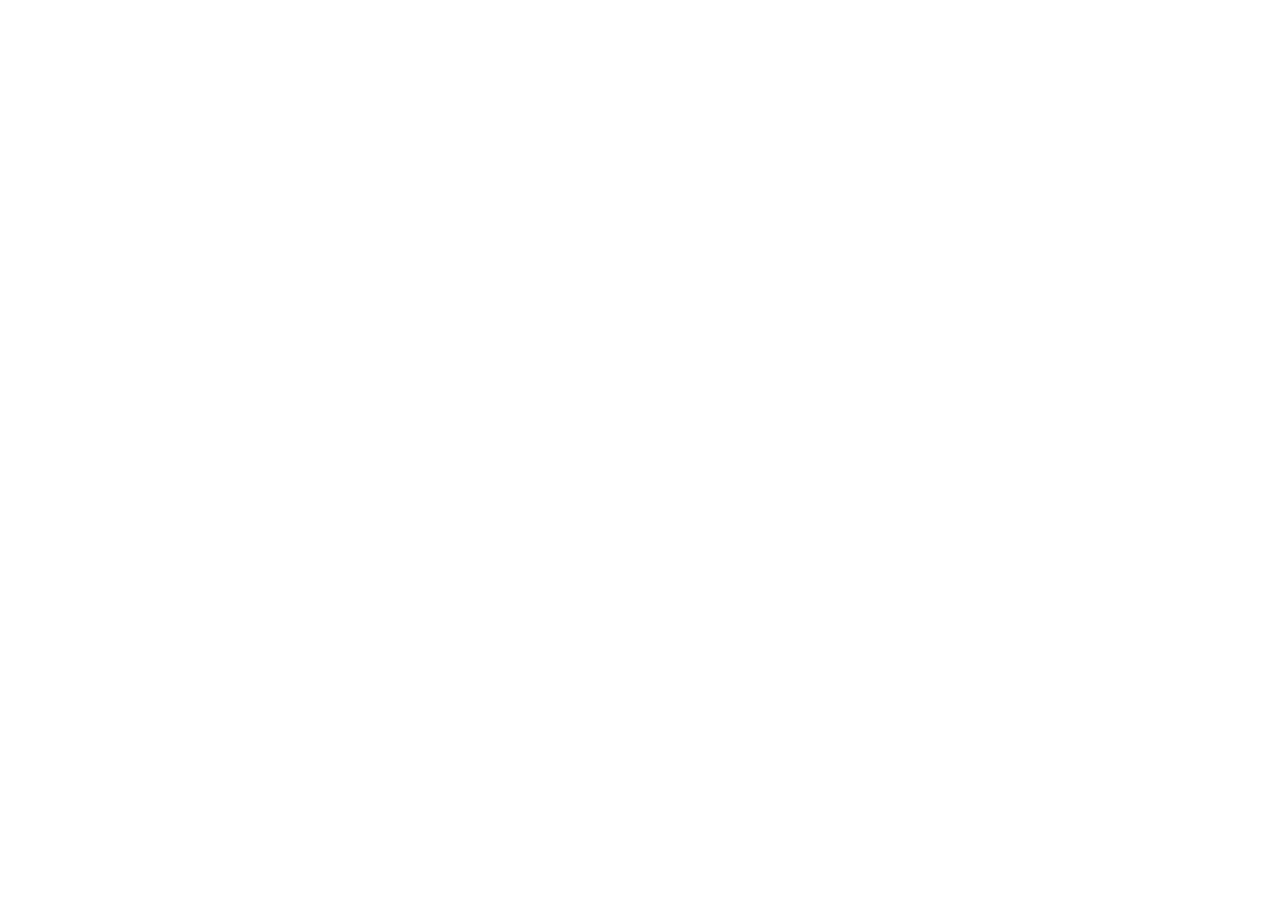
==== src/pages/index.html @ 7bd6d774 "adicionado cadastro de vinhos" ====
<!DOCTYPE html>
<html lang="en">
<head>
    <meta charset="UTF-8">
    <meta name="viewport" content="width=device-width, initial-scale=1.0">
    <title>Document</title>
    <link rel="stylesheet" href="style.css">
    
</head>
<body>
    
</body>
</html>
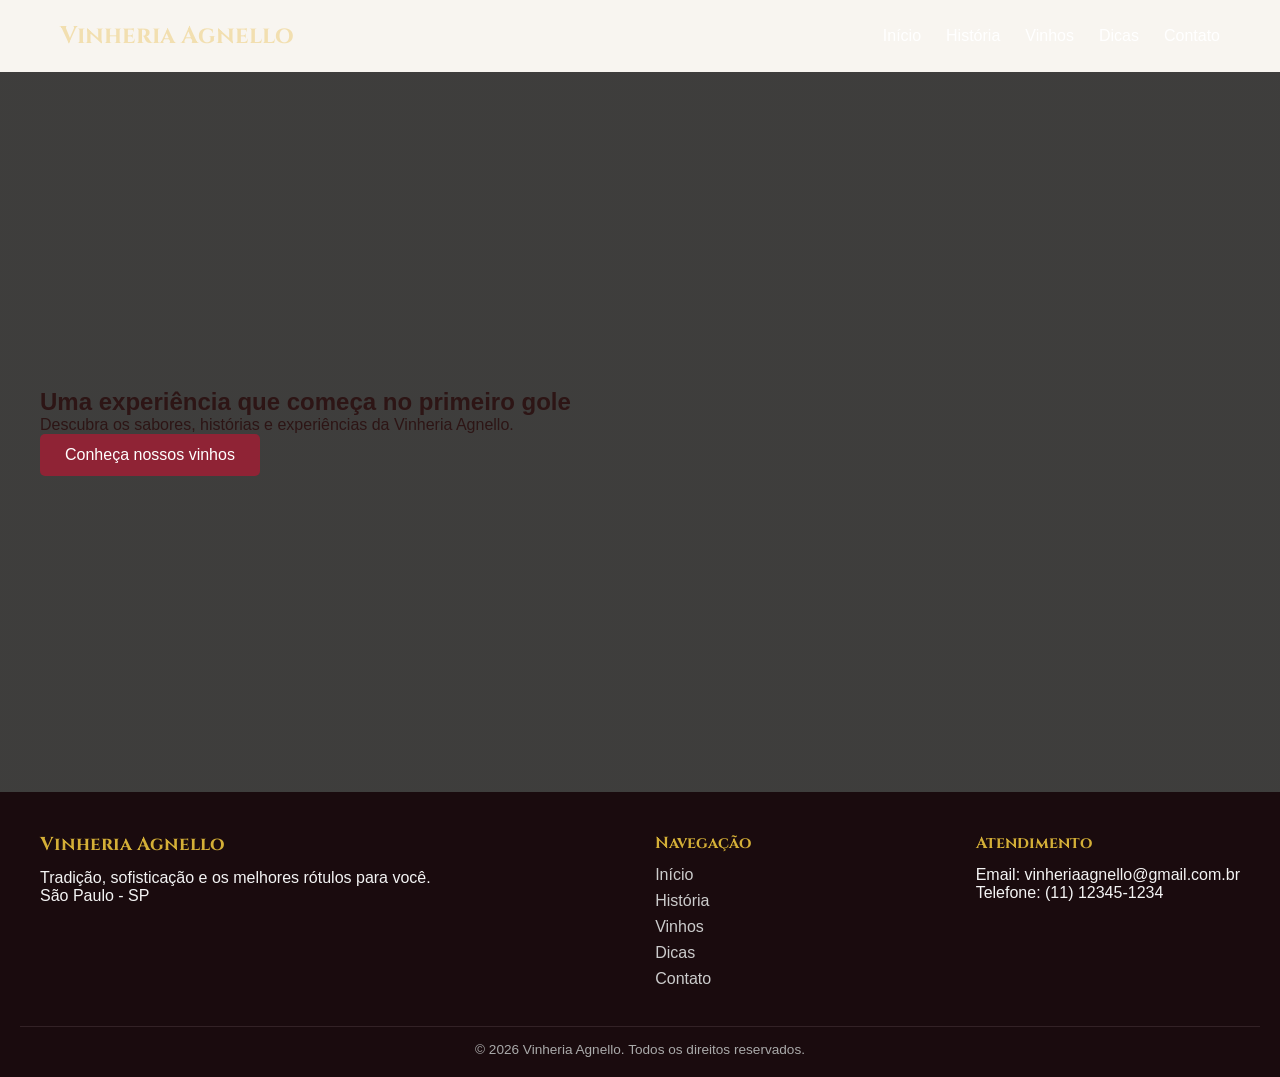
==== commit c24bf4f6: "aplicação do index e css" ====
--- a/src/pages/index.html
+++ b/src/pages/index.html
@@ -1,13 +1,95 @@
 <!DOCTYPE html>
-<html lang="en">
+<html lang="pt-br">
 <head>
     <meta charset="UTF-8">
     <meta name="viewport" content="width=device-width, initial-scale=1.0">
-    <title>Document</title>
-    <link rel="stylesheet" href="style.css">
-    
+    <link rel="stylesheet" href="../css/style.css">
+    <title>Vinheria Agnello</title>
+    <link rel="preconnect" href="https://fonts.googleapis.com">
+    <link rel="preconnect" href="https://fonts.gstatic.com" crossorigin>
+    <link href="https://fonts.googleapis.com/css2?family=Cinzel:wght@400..900&display=swap" rel="stylesheet">
 </head>
 <body>
+    <header>
+        <nav class="navbar">
+            <h1>Vinheria Agnello</h1>
+            <ul class="menu">
+                <li>
+                    <a href="index.html">Início</a>
+                </li>
+
+                <li>
+                    <a href="scr/pages/historia.html">História</a>
+                </li>
+
+                <li>
+                    <a href="scr/pages/vinhos.html">Vinhos</a>
+                </li>
+
+                <li>
+                    <a href="scr/pages/dicas.html">
+                        Dicas
+                    </a>
+                </li>
+                <li>
+                    <a href="scr/pages/contato.html">
+                        Contato
+                    </a>
+            </ul>
+        </nav>
+    </header>
+    <main class="hero-banner">
+        <div class="hero-container">
+            <div class="hero-text">
+                <h2>Uma experiência que começa no primeiro gole</h2>
+                <p>Descubra os sabores, histórias e experiências da Vinheria Agnello.</p>
+                <a href="scr/pages/vinhos.html" class="btn">Conheça nossos vinhos</a>
+            </div>
+            <div class="hero-video">
+                <iframe
+                    class="hero-iframe"
+                    src="https://www.youtube.com/embed/hKqUS9Zvnjg?si=cKAALwBv2G0RXm94"
+                    title="Conheça a Vinheria Agnello"
+                    frameborder="0"
+                    allow="accelerometer; autoplay; clipboard-write; encrypted-media; gyroscope; picture-in-picture"
+                    allowfullerscreen>
+                </iframe>
+            </div>
+
+        </div>
     
+    </main>
+    <footer>
+        <div class="footer-container">
+            <div class="footer-info">
+                <h3>Vinheria Agnello</h3>
+                <p>Tradição, sofisticação e os melhores rótulos para você.</p>
+                <p>São Paulo - SP</p>
+            </div>
+            
+            <div class="footer-links">
+                <h4>Navegação</h4>
+                <ul>
+                    <li><a href="index.html">Início</a></li>
+                    <li><a href="scr/pages/historia.html">História</a></li>
+                    <li><a href="scr/pages/vinhos.html">Vinhos</a></li>
+                    <li><a href="scr/pages/dicas.html">Dicas</a></li>
+                    <li><a href="scr/pages/contato.html">Contato</a></li>
+                
+                </ul>
+            </div>
+            
+            <div class="footer-contact">
+                <h4>Atendimento</h4>
+                <p>Email: vinheriaagnello@gmail.com.br</p>
+                <p>Telefone: (11) 12345-1234</p>
+            </div>
+        </div>
+
+        <div class="footer-bottom">
+            <p>&copy; 2026 Vinheria Agnello. Todos os direitos reservados.</p>
+        </div>
+    </footer>
+    <script src="scr/js/script.js"></script>
 </body>
-</html>+</html>
--- a/src/css/style.css
+++ b/src/css/style.css
@@ -0,0 +1,162 @@
+* { 
+    margin:0;
+    padding: 0;
+    box-sizing: border-box;
+}
+
+body {
+    font-family: Arial, sans-serif;
+    background-color: #f8f5f0;
+    color: #2d1515;
+}
+
+
+.navbar {
+    display: flex;
+    justify-content: space-between;
+    align-items: center;
+
+    padding: 20px 60px;
+
+}
+
+.navbar h1 {
+    font-family: Cinzel, sans-serif;
+    color: #f2dfb0;
+}
+
+.menu {
+    display: flex;
+    gap: 25px;
+
+    list-style: none;
+}
+
+.menu a {
+    color: white;
+    text-decoration: none;
+}
+
+.menu a:hover {
+    color: #d7b56d;
+}
+
+.hero {
+    min-height: 600px;
+    display: flex;
+    align-items: center;
+    padding: 60px;
+    background-image: 
+        linear-gradient(
+            rgba(0, 0, 0, 0.5),
+            rgba(0, 0, 0, 0.5)
+        ),
+        url("../assets/imgs/adegaVinh.jpg");
+    background-size: cover;
+    background-position: center;
+    background-repeat: no-repeat;
+}
+
+.hero-content {
+    max-width: 600px;
+    color: white;
+}
+
+.hero h2 {
+    font-size: 50px;
+    margin-bottom: 20px;
+}
+
+.hero p {
+    font-size: 20px;
+    margin-bottom: 30px;
+}
+
+footer{
+    background-color: #1a0b0e;
+    color: #f4f4f4;
+    padding: 40px 20px 20px;
+    margin-top: 0;
+}
+
+.footer-container {
+    max-width: 1200px;
+    margin: 0 auto;
+    display: flex;
+    justify-content: space-between;
+    align-items: flex-start;
+    flex-wrap: wrap;
+    gap: 30px;
+}
+
+.footer-info h3,
+.footer-links h4,
+.footer-contact h4 {
+    font-family: 'Cinzel', serif;
+    color: #d4af37;
+    margin-bottom: 12px;
+}
+
+.footer-links ul {
+    list-style: none;
+    padding: 0;
+    margin: 0;
+}
+
+.footer-links ul li {
+    margin-bottom: 8px;
+}
+
+.footer-links a {
+    color:#cccccc;
+    text-decoration: none;
+    transition: color 0.3s;
+}
+
+.footer-links a:hover {
+    color: #ffffff;
+}
+
+.footer-bottom {
+    text-align: center;
+    border-top: 1px solid #332226;
+    margin-top: 30px;
+    padding-top: 15px;
+    font-size: 0.85rem;
+    color: #aaa;
+}
+
+.hero-banner {
+    padding: 60px 20px;
+    background: linear-gradient(rgba(0, 0, 0, 0.75), rgba(0, 0, 0, 0.75)), url('../assets/imgs/adegaVinh.jpg');
+    background-size: cover;
+    background-position: center;
+    min-height: 80vh;
+    display: flex;
+    align-items: center;
+}
+
+.hero-container {
+    max-width: 1200px;
+    margin: 0 auto;
+    display: flex;
+    align-items: center;
+    justify-content: space-between;
+    gap: 40px;
+    flex-wrap: wrap;
+    width: 100%;
+}
+
+.btn {
+    display: inline-block;
+    padding: 12px 25px;
+    background-color: #8f2335;
+    color: white;
+    text-decoration: none;
+    border-radius: 5px;
+
+}
+
+.btn:hover {
+    background-color: #701a29
+}
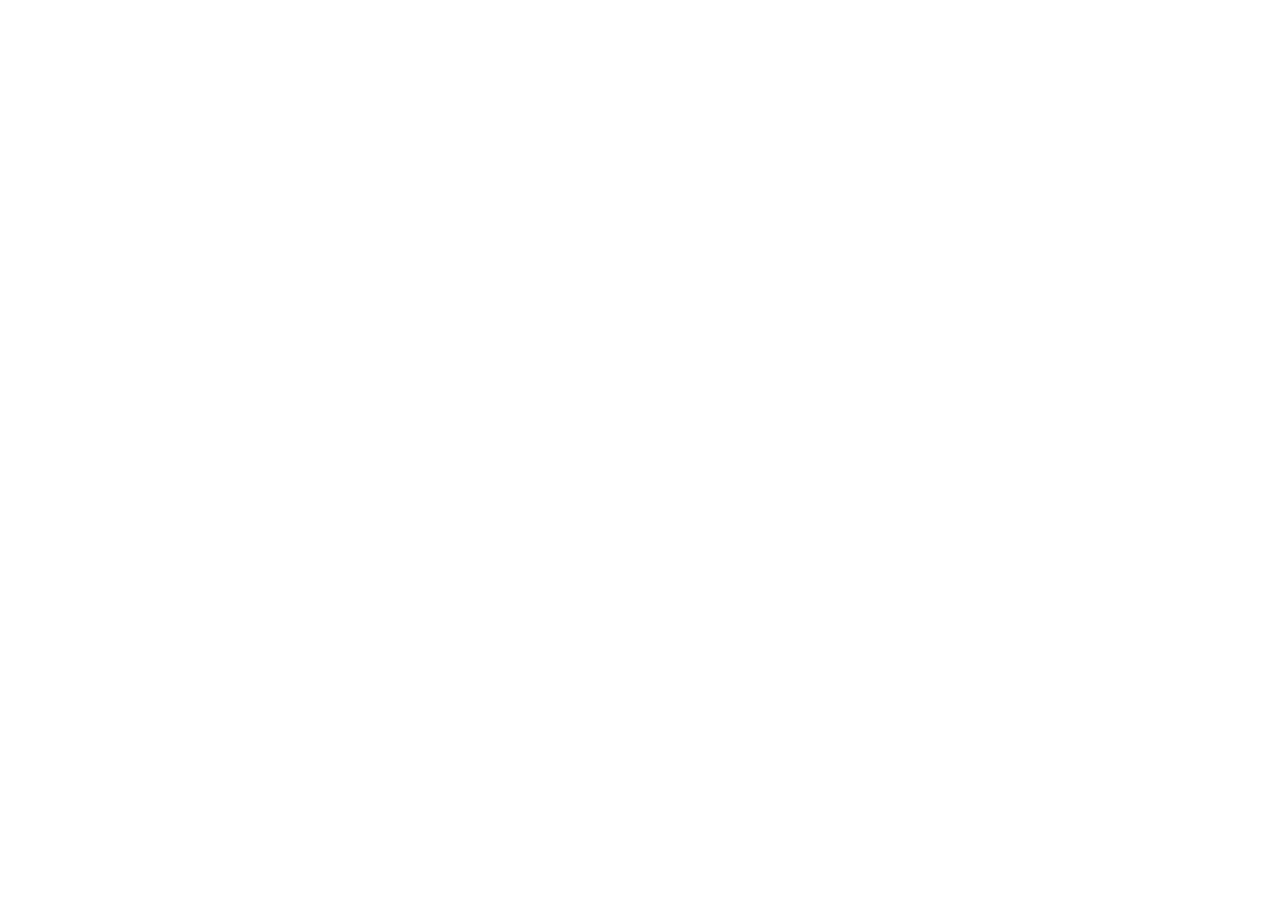
==== commit 850b13e8: "adicionado logica da armazenamento de vinhos" ====
--- a/src/pages/index.html
+++ b/src/pages/index.html
@@ -1,95 +1,14 @@
 <!DOCTYPE html>
-<html lang="pt-br">
+<html lang="en">
 <head>
     <meta charset="UTF-8">
     <meta name="viewport" content="width=device-width, initial-scale=1.0">
-    <link rel="stylesheet" href="../css/style.css">
-    <title>Vinheria Agnello</title>
-    <link rel="preconnect" href="https://fonts.googleapis.com">
-    <link rel="preconnect" href="https://fonts.gstatic.com" crossorigin>
-    <link href="https://fonts.googleapis.com/css2?family=Cinzel:wght@400..900&display=swap" rel="stylesheet">
+    <title>Document</title>
+    <link rel="stylesheet" href="style.css">
+    
+    
 </head>
 <body>
-    <header>
-        <nav class="navbar">
-            <h1>Vinheria Agnello</h1>
-            <ul class="menu">
-                <li>
-                    <a href="index.html">Início</a>
-                </li>
 
-                <li>
-                    <a href="scr/pages/historia.html">História</a>
-                </li>
-
-                <li>
-                    <a href="scr/pages/vinhos.html">Vinhos</a>
-                </li>
-
-                <li>
-                    <a href="scr/pages/dicas.html">
-                        Dicas
-                    </a>
-                </li>
-                <li>
-                    <a href="scr/pages/contato.html">
-                        Contato
-                    </a>
-            </ul>
-        </nav>
-    </header>
-    <main class="hero-banner">
-        <div class="hero-container">
-            <div class="hero-text">
-                <h2>Uma experiência que começa no primeiro gole</h2>
-                <p>Descubra os sabores, histórias e experiências da Vinheria Agnello.</p>
-                <a href="scr/pages/vinhos.html" class="btn">Conheça nossos vinhos</a>
-            </div>
-            <div class="hero-video">
-                <iframe
-                    class="hero-iframe"
-                    src="https://www.youtube.com/embed/hKqUS9Zvnjg?si=cKAALwBv2G0RXm94"
-                    title="Conheça a Vinheria Agnello"
-                    frameborder="0"
-                    allow="accelerometer; autoplay; clipboard-write; encrypted-media; gyroscope; picture-in-picture"
-                    allowfullerscreen>
-                </iframe>
-            </div>
-
-        </div>
-    
-    </main>
-    <footer>
-        <div class="footer-container">
-            <div class="footer-info">
-                <h3>Vinheria Agnello</h3>
-                <p>Tradição, sofisticação e os melhores rótulos para você.</p>
-                <p>São Paulo - SP</p>
-            </div>
-            
-            <div class="footer-links">
-                <h4>Navegação</h4>
-                <ul>
-                    <li><a href="index.html">Início</a></li>
-                    <li><a href="scr/pages/historia.html">História</a></li>
-                    <li><a href="scr/pages/vinhos.html">Vinhos</a></li>
-                    <li><a href="scr/pages/dicas.html">Dicas</a></li>
-                    <li><a href="scr/pages/contato.html">Contato</a></li>
-                
-                </ul>
-            </div>
-            
-            <div class="footer-contact">
-                <h4>Atendimento</h4>
-                <p>Email: vinheriaagnello@gmail.com.br</p>
-                <p>Telefone: (11) 12345-1234</p>
-            </div>
-        </div>
-
-        <div class="footer-bottom">
-            <p>&copy; 2026 Vinheria Agnello. Todos os direitos reservados.</p>
-        </div>
-    </footer>
-    <script src="scr/js/script.js"></script>
 </body>
-</html>
+</html>
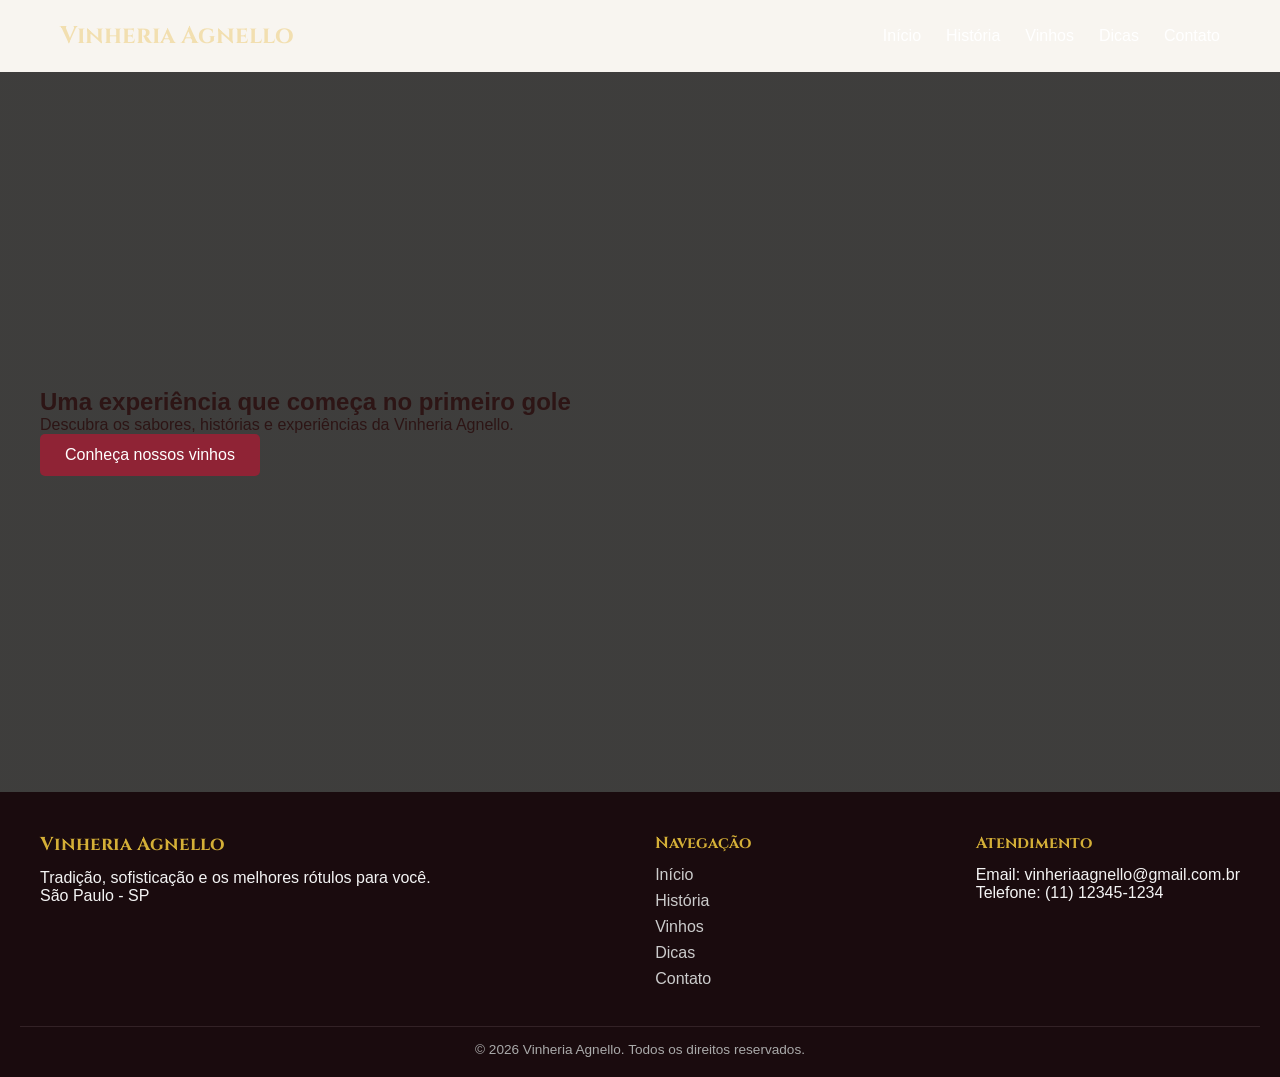
==== commit 66c8a3f2: "Adicionado logica de armazenamento de vinhos" ====
--- a/src/pages/index.html
+++ b/src/pages/index.html
@@ -1,14 +1,95 @@
 <!DOCTYPE html>
-<html lang="en">
+<html lang="pt-br">
 <head>
     <meta charset="UTF-8">
     <meta name="viewport" content="width=device-width, initial-scale=1.0">
-    <title>Document</title>
-    <link rel="stylesheet" href="style.css">
-    
-    
+    <link rel="stylesheet" href="../css/style.css">
+    <title>Vinheria Agnello</title>
+    <link rel="preconnect" href="https://fonts.googleapis.com">
+    <link rel="preconnect" href="https://fonts.gstatic.com" crossorigin>
+    <link href="https://fonts.googleapis.com/css2?family=Cinzel:wght@400..900&display=swap" rel="stylesheet">
 </head>
 <body>
+    <header>
+        <nav class="navbar">
+            <h1>Vinheria Agnello</h1>
+            <ul class="menu">
+                <li>
+                    <a href="index.html">Início</a>
+                </li>
 
+                <li>
+                    <a href="scr/pages/historia.html">História</a>
+                </li>
+
+                <li>
+                    <a href="scr/pages/vinhos.html">Vinhos</a>
+                </li>
+
+                <li>
+                    <a href="scr/pages/dicas.html">
+                        Dicas
+                    </a>
+                </li>
+                <li>
+                    <a href="scr/pages/contato.html">
+                        Contato
+                    </a>
+            </ul>
+        </nav>
+    </header>
+    <main class="hero-banner">
+        <div class="hero-container">
+            <div class="hero-text">
+                <h2>Uma experiência que começa no primeiro gole</h2>
+                <p>Descubra os sabores, histórias e experiências da Vinheria Agnello.</p>
+                <a href="scr/pages/vinhos.html" class="btn">Conheça nossos vinhos</a>
+            </div>
+            <div class="hero-video">
+                <iframe
+                    class="hero-iframe"
+                    src="https://www.youtube.com/embed/hKqUS9Zvnjg?si=cKAALwBv2G0RXm94"
+                    title="Conheça a Vinheria Agnello"
+                    frameborder="0"
+                    allow="accelerometer; autoplay; clipboard-write; encrypted-media; gyroscope; picture-in-picture"
+                    allowfullerscreen>
+                </iframe>
+            </div>
+
+        </div>
+    
+    </main>
+    <footer>
+        <div class="footer-container">
+            <div class="footer-info">
+                <h3>Vinheria Agnello</h3>
+                <p>Tradição, sofisticação e os melhores rótulos para você.</p>
+                <p>São Paulo - SP</p>
+            </div>
+            
+            <div class="footer-links">
+                <h4>Navegação</h4>
+                <ul>
+                    <li><a href="index.html">Início</a></li>
+                    <li><a href="scr/pages/historia.html">História</a></li>
+                    <li><a href="scr/pages/vinhos.html">Vinhos</a></li>
+                    <li><a href="scr/pages/dicas.html">Dicas</a></li>
+                    <li><a href="scr/pages/contato.html">Contato</a></li>
+                
+                </ul>
+            </div>
+            
+            <div class="footer-contact">
+                <h4>Atendimento</h4>
+                <p>Email: vinheriaagnello@gmail.com.br</p>
+                <p>Telefone: (11) 12345-1234</p>
+            </div>
+        </div>
+
+        <div class="footer-bottom">
+            <p>&copy; 2026 Vinheria Agnello. Todos os direitos reservados.</p>
+        </div>
+    </footer>
+    <script src="scr/js/script.js"></script>
 </body>
-</html>+</html>
--- a/src/css/style.css
+++ b/src/css/style.css
@@ -0,0 +1,162 @@
+* { 
+    margin:0;
+    padding: 0;
+    box-sizing: border-box;
+}
+
+body {
+    font-family: Arial, sans-serif;
+    background-color: #f8f5f0;
+    color: #2d1515;
+}
+
+
+.navbar {
+    display: flex;
+    justify-content: space-between;
+    align-items: center;
+
+    padding: 20px 60px;
+
+}
+
+.navbar h1 {
+    font-family: Cinzel, sans-serif;
+    color: #f2dfb0;
+}
+
+.menu {
+    display: flex;
+    gap: 25px;
+
+    list-style: none;
+}
+
+.menu a {
+    color: white;
+    text-decoration: none;
+}
+
+.menu a:hover {
+    color: #d7b56d;
+}
+
+.hero {
+    min-height: 600px;
+    display: flex;
+    align-items: center;
+    padding: 60px;
+    background-image: 
+        linear-gradient(
+            rgba(0, 0, 0, 0.5),
+            rgba(0, 0, 0, 0.5)
+        ),
+        url("../assets/imgs/adegaVinh.jpg");
+    background-size: cover;
+    background-position: center;
+    background-repeat: no-repeat;
+}
+
+.hero-content {
+    max-width: 600px;
+    color: white;
+}
+
+.hero h2 {
+    font-size: 50px;
+    margin-bottom: 20px;
+}
+
+.hero p {
+    font-size: 20px;
+    margin-bottom: 30px;
+}
+
+footer{
+    background-color: #1a0b0e;
+    color: #f4f4f4;
+    padding: 40px 20px 20px;
+    margin-top: 0;
+}
+
+.footer-container {
+    max-width: 1200px;
+    margin: 0 auto;
+    display: flex;
+    justify-content: space-between;
+    align-items: flex-start;
+    flex-wrap: wrap;
+    gap: 30px;
+}
+
+.footer-info h3,
+.footer-links h4,
+.footer-contact h4 {
+    font-family: 'Cinzel', serif;
+    color: #d4af37;
+    margin-bottom: 12px;
+}
+
+.footer-links ul {
+    list-style: none;
+    padding: 0;
+    margin: 0;
+}
+
+.footer-links ul li {
+    margin-bottom: 8px;
+}
+
+.footer-links a {
+    color:#cccccc;
+    text-decoration: none;
+    transition: color 0.3s;
+}
+
+.footer-links a:hover {
+    color: #ffffff;
+}
+
+.footer-bottom {
+    text-align: center;
+    border-top: 1px solid #332226;
+    margin-top: 30px;
+    padding-top: 15px;
+    font-size: 0.85rem;
+    color: #aaa;
+}
+
+.hero-banner {
+    padding: 60px 20px;
+    background: linear-gradient(rgba(0, 0, 0, 0.75), rgba(0, 0, 0, 0.75)), url('../assets/imgs/adegaVinh.jpg');
+    background-size: cover;
+    background-position: center;
+    min-height: 80vh;
+    display: flex;
+    align-items: center;
+}
+
+.hero-container {
+    max-width: 1200px;
+    margin: 0 auto;
+    display: flex;
+    align-items: center;
+    justify-content: space-between;
+    gap: 40px;
+    flex-wrap: wrap;
+    width: 100%;
+}
+
+.btn {
+    display: inline-block;
+    padding: 12px 25px;
+    background-color: #8f2335;
+    color: white;
+    text-decoration: none;
+    border-radius: 5px;
+
+}
+
+.btn:hover {
+    background-color: #701a29
+}
